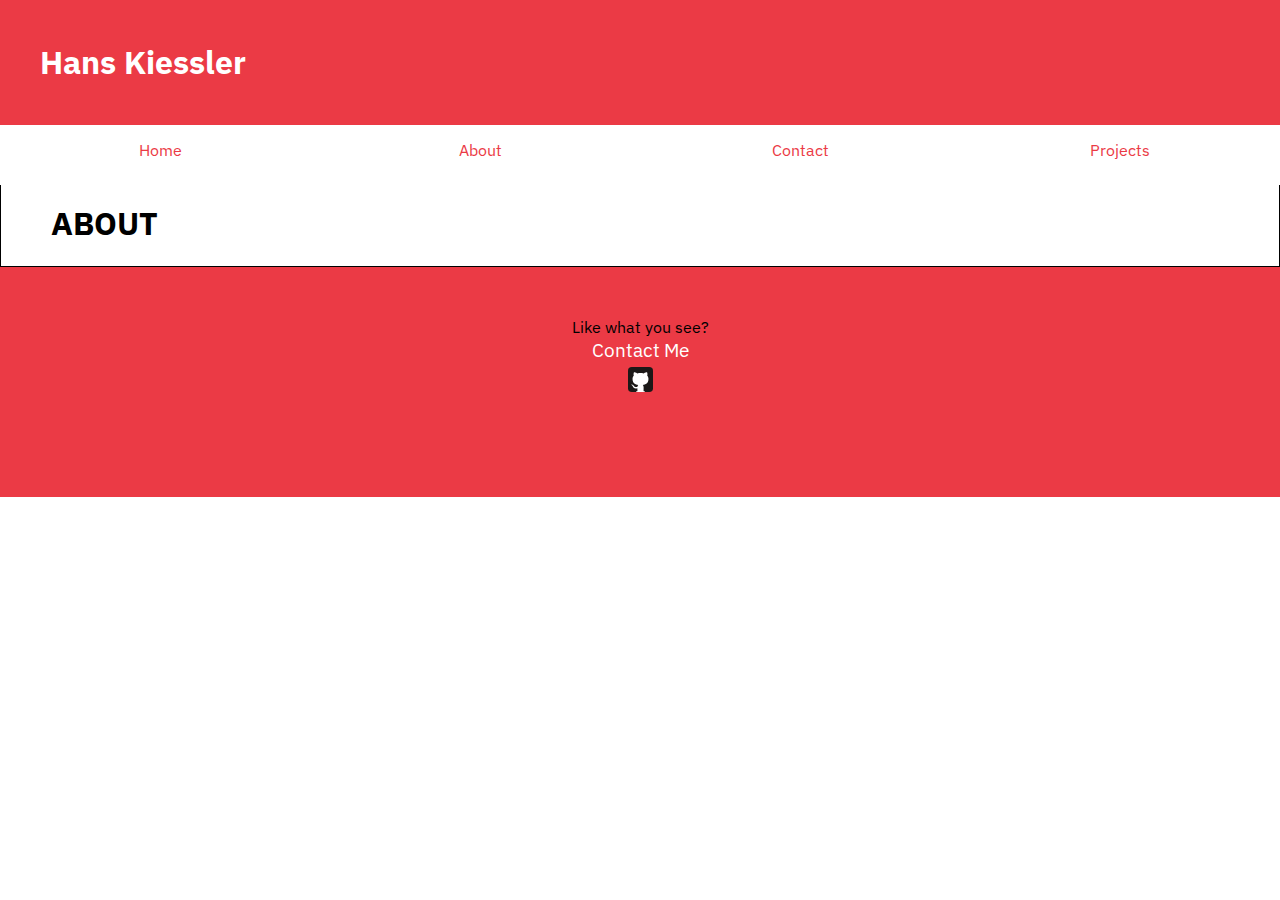
==== about.html @ 40cd911d "Finished main and did skeleton code for other pages" ====
<!DOCTYPE html>
<html lang="en">
<head>
    <meta charset="UTF-8">
    <meta name="viewport" content="width=device-width, initial-scale=1.0">
    <link rel="stylesheet" href="style/index.css">
    <title>about section</title>
</head>
<body>
    <div class="top">
        <div class="name">
            <h1>Hans Kiessler</h1>
        </div>
        <div class="navigation">
            <nav>
                <a href="index.html">Home</a>
                <a href="about.html">About</a>
                <a href="contact.html">Contact</a>
                <a href="projects.html">Projects</a>
            </nav>
        </div>
    </div>
    <div class="body">
        <h1>ABOUT</h1>
    </div>
    <div class="bottom">
        Like what you  see?
        <br><a href="contact.html">Contact Me</a>
        <br><a href="https://github.com/hans0"><img src="assets/github.svg"></a>
    </div>
</body>
</html>
---- style/index.css ----
@import url('https://fonts.googleapis.com/css2?family=IBM+Plex+Sans:wght@700&display=swap');

/* Add CSS styling here */
body {
    width:100%;
    margin: 0 0;
    font-family: 'IBM Plex Sans', sans-serif;
}
.top {
    /* border: 1px solid black; */
    height:20vh;
    background-color:#eb3a45;
    width:100%;
}

.name {
    /* border: 1px solid black; */

    color:#ffffff;
    margin: 0 20px 0 20px;
    padding:20px 20px;
}
.navigation nav { 
    /* border: 1px solid yellow; */

    display:flex;
    justify-content:space-evenly;
    align-items:stretch;
    height:60px;
    background-color:#eb3a45;
    /*width:100%;*/
    text-align:center;
}
.navigation a {
    /* border: 1px solid black; */

    color:#eb3a45;
    background-color:#ffffff;
    /*margin: 0 0 0 20px;*/
    width:100%;
    padding:15px;
    text-decoration: none;
    transition: 0.3s;
}
.navigation a:hover {
    /* border: 1px solid black; */

    color:#ffffff;
    background-color:#eb3a45;
    /*margin: 0 0 0 20px;*/
    width:100%;
    text-decoration: none;
}
.intro {
    /* border: 1px solid black; */
    display:flex;
    justify-content:center;
    align-items:center;
    padding:50px;

}
.profile-pic {
    /* border: 1px solid black; */
    border-radius:5px;
    object-fit:fill;
    width:600px;
    height:400px

}
.blurb {
    /* border: 1px solid black; */
    padding:20px 20px;
    margin:100px 100px;
    
}
.blurb a {
    text-decoration:none;
    color:#000000;
}
.blurb a:hover {
    text-decoration:underline;
}
section {
    /* border:1px solid black; */

    display:flex;
    margin:100px 0 100px 0;
    justify-content:space-evenly;
    flex-wrap:wrap;
    width:100%;
}

.project {
    /* border: 1px solid black; */
    
    background:url(https://picsum.photos/150);
    width:150px;
    height:150px;
  /*   padding:10px;
    box-sizing:border-box; */
    border-radius:10px;
    cursor:pointer;
    display:flex;
    justify-content:center;
    align-items:center;
    text-align:center;
    /* flex-wrap: row wrap; */
    /* padding:10px 10px; */
}

.text{
    font-size:1.2rem;
    opacity:0.7;
    transition:.3s;
}
.text a{
    text-decoration:none;
    color:white;
    text-shadow:2px 2px black;
}
.project:hover .text{
    opacity:1;
}
.bottom {
    /* border: 1px solid black; */
    height:20vh;
    background-color:#eb3a45;
    width:100%;
    text-align:center;
    /* margin:0 0 100px 0; */
    padding: 50px 0 0 0;
}
.bottom img {
    height:25px;
    width:25px;
    padding:5px 0 5px 0;
    opacity:1;
}
.bottom a {
    color:#ffffff;
    font-size:1.2rem;
    transition:.3s;
    text-decoration: none;
}
.bottom a:hover{
    text-decoration: underline;
}
.bottom img {
    height:25px;
    width:25px;
    padding:5px 0 5px 0;
    opacity:1;
}
.bottom br {
    line-height: 2;
}

.body {
    border: 1px solid black;
    padding: 0 0 0 50px;
}
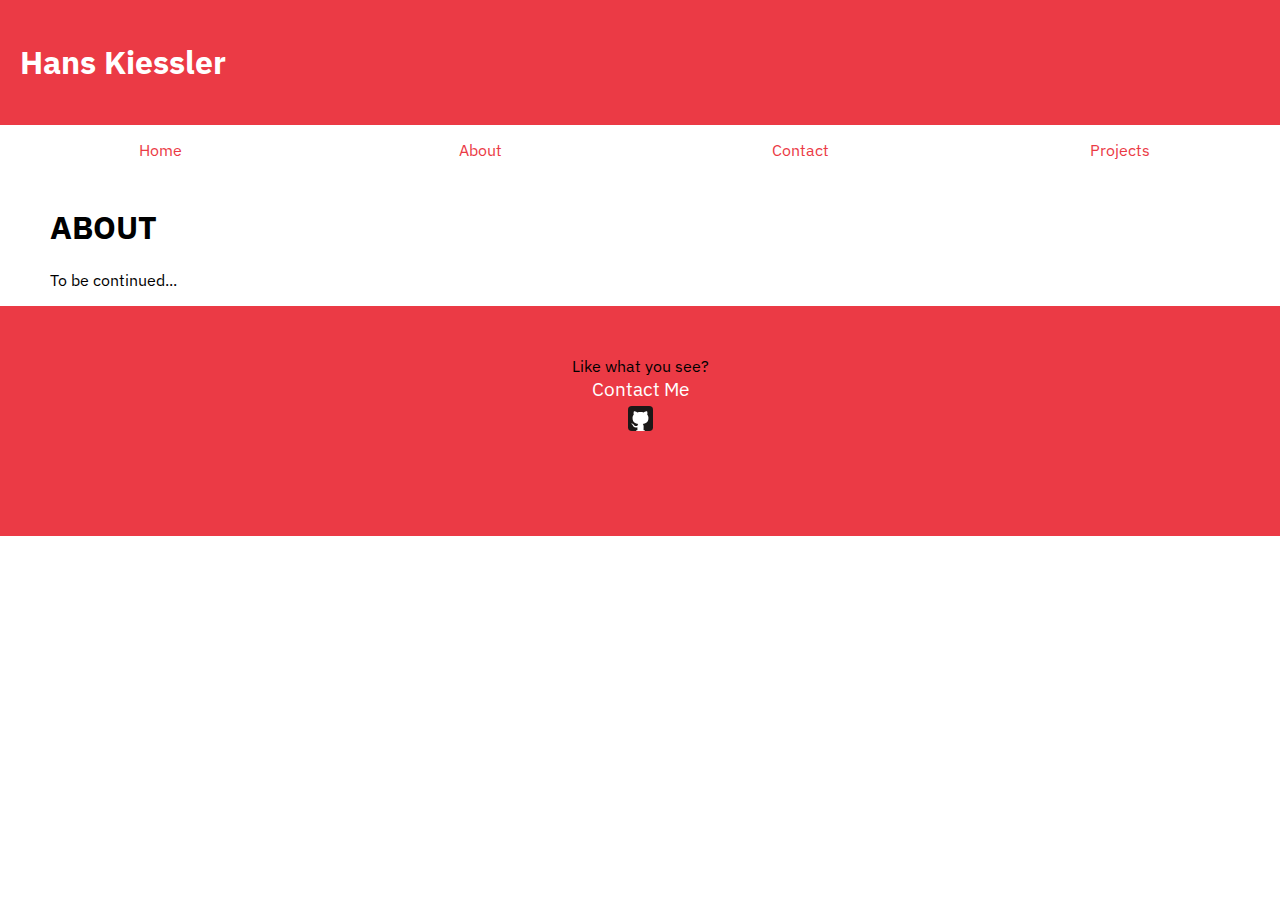
==== commit 704987b4: "Added alt-text to image, changed layout of pages besides main" ====
--- a/about.html
+++ b/about.html
@@ -8,20 +8,19 @@
 </head>
 <body>
     <div class="top">
-        <div class="name">
-            <h1>Hans Kiessler</h1>
-        </div>
-        <div class="navigation">
-            <nav>
-                <a href="index.html">Home</a>
-                <a href="about.html">About</a>
-                <a href="contact.html">Contact</a>
-                <a href="projects.html">Projects</a>
-            </nav>
-        </div>
+        <h1>Hans Kiessler</h1>
+    </div>
+    <div class="navigation">
+        <nav>
+            <a href="index.html">Home</a>
+            <a href="about.html">About</a>
+            <a href="contact.html">Contact</a>
+            <a href="projects.html">Projects</a>
+        </nav>
     </div>
     <div class="body">
         <h1>ABOUT</h1>
+        <p>To be continued...</p>
     </div>
     <div class="bottom">
         Like what you  see?
--- a/style/index.css
+++ b/style/index.css
@@ -1,42 +1,52 @@
 @import url('https://fonts.googleapis.com/css2?family=IBM+Plex+Sans:wght@700&display=swap');
 
 /* Add CSS styling here */
+* {
+    /* border:1px solid black; */
+}
 body {
-    width:100%;
-    margin: 0 0;
+
+    width:100%;
+    margin:auto auto;
     font-family: 'IBM Plex Sans', sans-serif;
+    display:flex;
+    justify-content:center;
+    align-content: center;
+    flex-direction: column;
+    padding: 10px auto;
 }
 .top {
     /* border: 1px solid black; */
-    height:20vh;
-    background-color:#eb3a45;
-    width:100%;
-}
-
-.name {
+    /* height:10vh; */
+    background-color:#eb3a45;
+    width:100%;
+}
+.top h1 {
     /* border: 1px solid black; */
 
     color:#ffffff;
-    margin: 0 20px 0 20px;
+    /* margin: 0 20px 0 20px; */
+    /* padding:20px 20px; */
     padding:20px 20px;
+}
+.navigation {
+    /* border:1px solid green; */
+    background-color: #ffffff;
+    width:100%;
 }
 .navigation nav { 
     /* border: 1px solid yellow; */
-
     display:flex;
     justify-content:space-evenly;
     align-items:stretch;
     height:60px;
     background-color:#eb3a45;
-    /*width:100%;*/
     text-align:center;
 }
 .navigation a {
     /* border: 1px solid black; */
-
     color:#eb3a45;
     background-color:#ffffff;
-    /*margin: 0 0 0 20px;*/
     width:100%;
     padding:15px;
     text-decoration: none;
@@ -44,10 +54,8 @@
 }
 .navigation a:hover {
     /* border: 1px solid black; */
-
     color:#ffffff;
     background-color:#eb3a45;
-    /*margin: 0 0 0 20px;*/
     width:100%;
     text-decoration: none;
 }
@@ -56,33 +64,32 @@
     display:flex;
     justify-content:center;
     align-items:center;
-    padding:50px;
-
-}
-.profile-pic {
-    /* border: 1px solid black; */
-    border-radius:5px;
+    margin:40px auto 0 auto; */
+    width:100%;
+}
+.intro img{
+    /* border: 1px solid black; */
+    border-radius:10px;
+    margin: 15px;    
     object-fit:fill;
     width:600px;
-    height:400px
-
-}
-.blurb {
+    height:400px;
+
+}
+.intro .blurb {
     /* border: 1px solid black; */
     padding:20px 20px;
-    margin:100px 100px;
-    
-}
-.blurb a {
+    margin:20px 20px;
+}
+.intro .blurb a {
     text-decoration:none;
     color:#000000;
 }
-.blurb a:hover {
+.intro .blurb a:hover {
     text-decoration:underline;
 }
 section {
     /* border:1px solid black; */
-
     display:flex;
     margin:100px 0 100px 0;
     justify-content:space-evenly;
@@ -92,20 +99,16 @@
 
 .project {
     /* border: 1px solid black; */
-    
     background:url(https://picsum.photos/150);
     width:150px;
     height:150px;
-  /*   padding:10px;
-    box-sizing:border-box; */
     border-radius:10px;
     cursor:pointer;
     display:flex;
     justify-content:center;
     align-items:center;
     text-align:center;
-    /* flex-wrap: row wrap; */
-    /* padding:10px 10px; */
+    margin:15px;
 }
 
 .text{
@@ -127,7 +130,6 @@
     background-color:#eb3a45;
     width:100%;
     text-align:center;
-    /* margin:0 0 100px 0; */
     padding: 50px 0 0 0;
 }
 .bottom img {
@@ -154,8 +156,46 @@
 .bottom br {
     line-height: 2;
 }
-
 .body {
-    border: 1px solid black;
+    /* border: 1px solid black; */
     padding: 0 0 0 50px;
+}
+
+/* Tablet view */
+@media (max-width:800px){
+    body{
+        background-color: yellow;
+    }
+    .intro {
+        display:flex;
+        flex-direction:column;
+        justify-content: center;
+        align-content: center;
+        margin:0 auto 0 auto;
+        width:100%;
+    }
+    .intro img {
+        margin:20px auto 0 auto;
+        width:50%;
+        height:50%;
+    }
+    .intro .blurb {
+        margin: 0 auto;
+    }
+    .top .navigation nav { 
+        flex-direction:column;
+    }
+    section {
+        margin: auto auto 30px auto;
+
+    }
+    section .project {
+        flex-flow: column wrap;
+    }
+
+}
+
+/* Phone view */
+@media (max-width:500px){
+    /* I kinda like the 800px layout for this */
 }